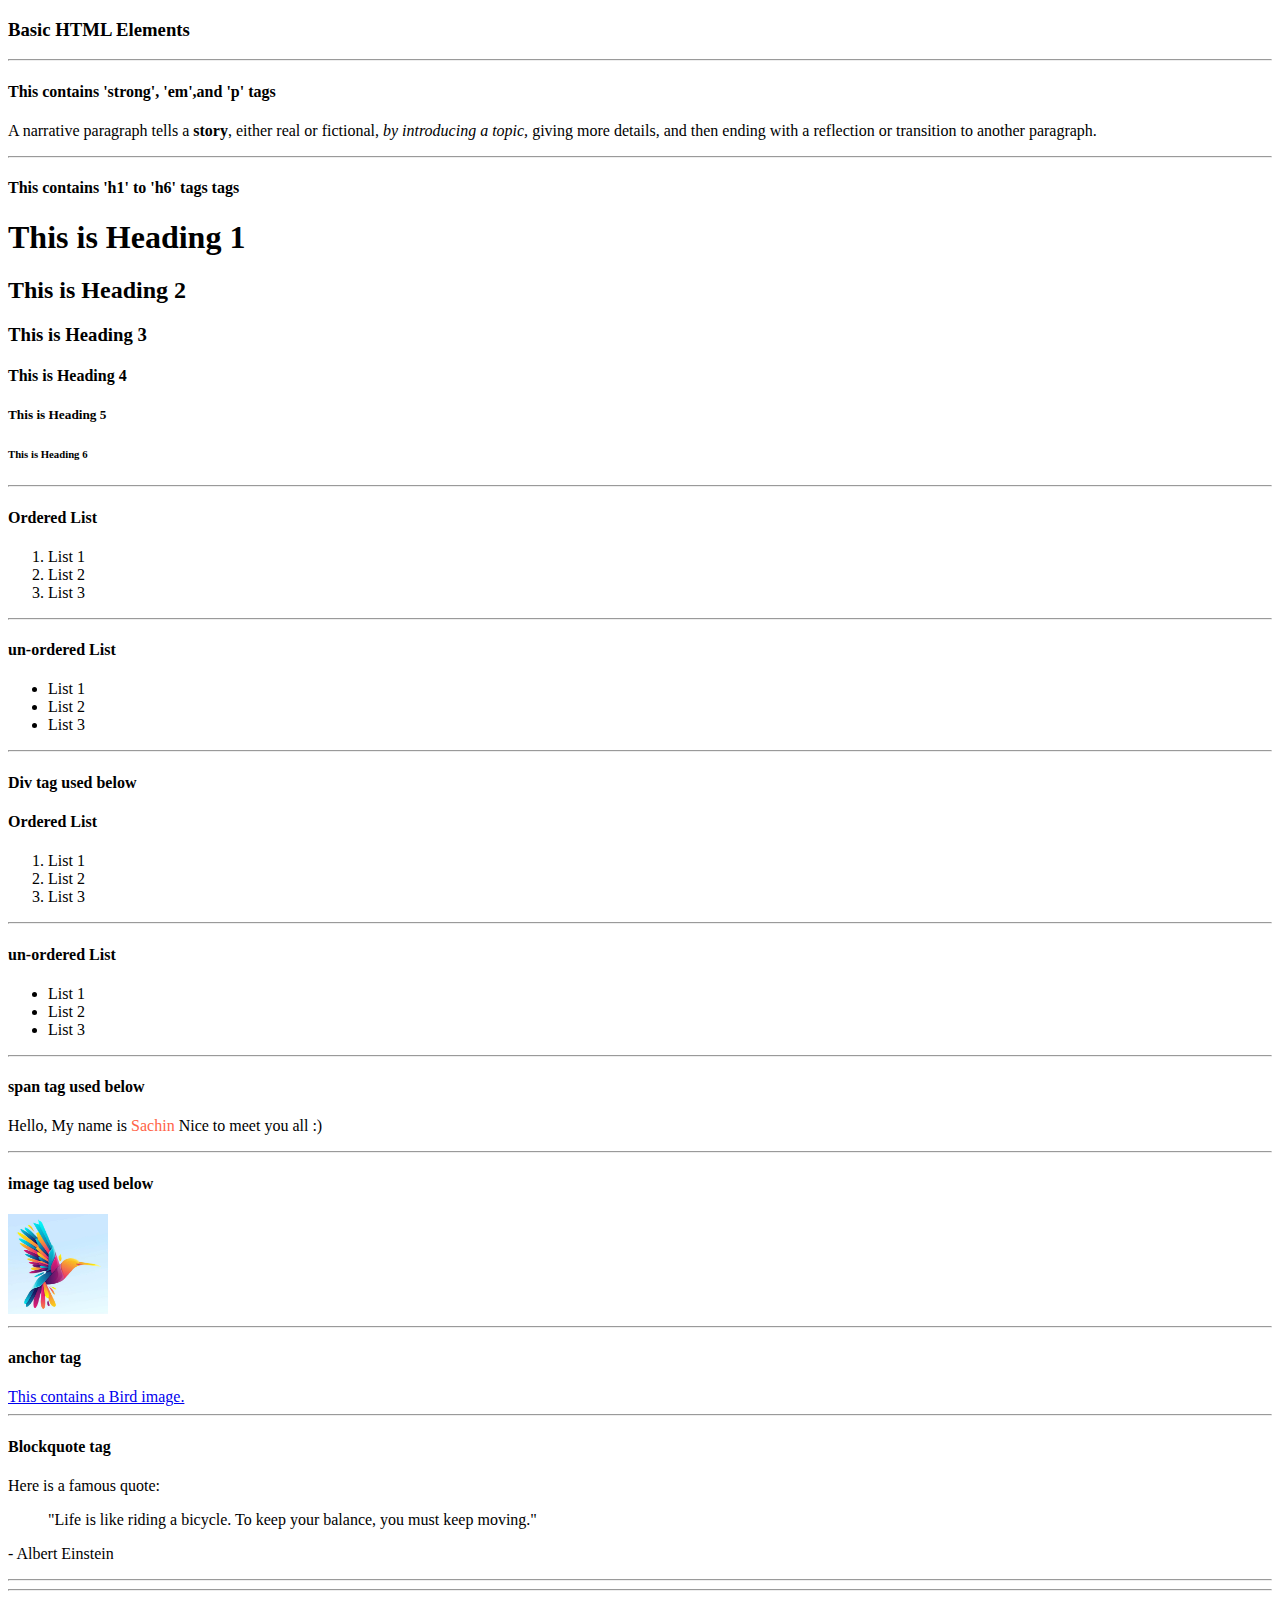
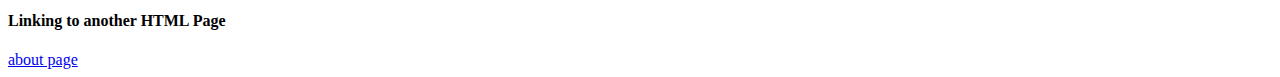
==== HTML-CSS- Basics/index.html @ 2c7553d0 "HTML & CSS Crash Course Tutorial #6 - HTML 5 Semantics" ====
<!-- Basic HTML Structure -->

<!DOCTYPE html>
<html>
  <head>
    <title>HTML-CSS Learnings</title>
  </head>
  <body>
    <h3>Basic HTML Elements</h3>
    <hr />
    <h4>This contains 'strong', 'em',and 'p' tags</h4>
    <p>
      A narrative paragraph tells a <strong>story</strong>, either real or
      fictional, <em>by introducing a topic, </em> giving more details, and then
      ending with a reflection or transition to another paragraph.
    </p>
    <hr />

    <h4>This contains 'h1' to 'h6' tags tags</h4>

    <h1>This is Heading 1</h1>
    <h2>This is Heading 2</h2>
    <h3>This is Heading 3</h3>
    <h4>This is Heading 4</h4>
    <h5>This is Heading 5</h5>
    <h6>This is Heading 6</h6>

    <hr />

    <h4>Ordered List</h4>
    <ol>
      <li>List 1</li>
      <li>List 2</li>
      <li>List 3</li>
    </ol>
    <hr />
    <h4>un-ordered List</h4>
    <ul>
      <li>List 1</li>
      <li>List 2</li>
      <li>List 3</li>
    </ul>
    <hr />

    <h4>Div tag used below</h4>
    <h4>Ordered List</h4>
    <div>
      <ol>
        <li>List 1</li>
        <li>List 2</li>
        <li>List 3</li>
      </ol>
    </div>

    <hr />
    <h4>un-ordered List</h4>
    <div>
      <ul>
        <li>List 1</li>
        <li>List 2</li>
        <li>List 3</li>
      </ul>
    </div>
    <hr />

    <h4>span tag used below</h4>
    <p>
      Hello, My name is <span style="color: tomato">Sachin</span> Nice to meet
      you all :)
    </p>

    <hr />
    <h4>image tag used below</h4>
    <img
      src="image/bird-thumbnail.jpg"
      alt="bird image"
      ,
      height="100px"
      ,
      width="100px"
    />
    <hr />
    <h4>anchor tag</h4>
    <a href="image/bird-thumbnail.jpg" , target="_blank"
      >This contains a Bird image.</a
    >

    <hr />

    <h4>Blockquote tag</h4>
    <p>Here is a famous quote:</p>

    <blockquote cite="https://en.wikipedia.org/wiki/Albert_Einstein">
      "Life is like riding a bicycle. To keep your balance, you must keep
      moving."
    </blockquote>

    <p>- Albert Einstein</p>
    <hr />

    <!-- this is a comment for part 2 end -->

    <hr />

    <h4>Linking to another HTML Page</h4>
    <a href="about.html">about page</a>
  </body>
</html>
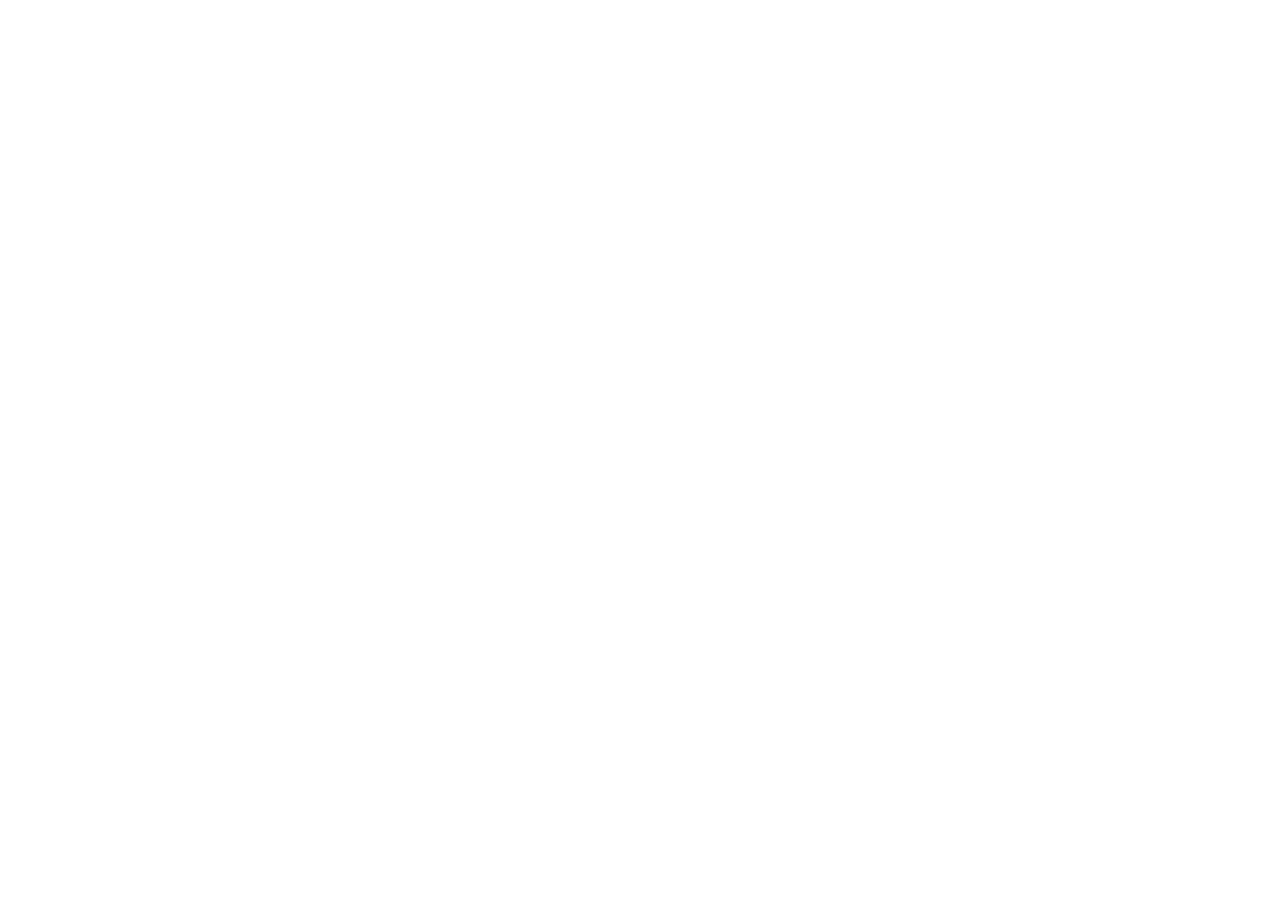
==== commit 2068be70: "made changes with respect to homepage for MarioProject." ====
--- a/HTML-CSS- Basics/index.html
+++ b/HTML-CSS- Basics/index.html
@@ -1,4 +1,42 @@
-<!-- Basic HTML Structure -->
+<!-- HTML With <!DOCTYPE> (Standards Mode):
+<!DOCTYPE html>
+<html>
+  <head>
+    <title>Standards Mode Example</title>
+    <style>
+      img {
+        width: 200px;
+        height: auto;
+        border: 2px solid black;
+      }
+    </style>
+  </head>
+  <body>
+    <p>This is standards mode:</p>
+    <img src="https://via.placeholder.com/200" alt="Placeholder Image" />
+  </body>
+</html> -->
+
+<!-- HTML Without <!DOCTYPE > (Quirks Mode):
+
+<html>
+<head>
+  <title>Quirks Mode Example</title>
+  <style>
+    img {
+      width: 200px;
+      height: auto;
+      border: 2px solid black;
+    }
+  </style>
+</head>
+<body>
+  <p>This is quirks mode:</p>
+  <img src="https://via.placeholder.com/200" alt="Placeholder Image">
+</body>
+</html> -->
+
+<!-- Basic HTML Structure
 
 <!DOCTYPE html>
 <html>
@@ -98,11 +136,11 @@
     <p>- Albert Einstein</p>
     <hr />
 
-    <!-- this is a comment for part 2 end -->
+    this is a comment for part 2 end
 
     <hr />
 
     <h4>Linking to another HTML Page</h4>
     <a href="about.html">about page</a>
   </body>
-</html>
+</html> -->
